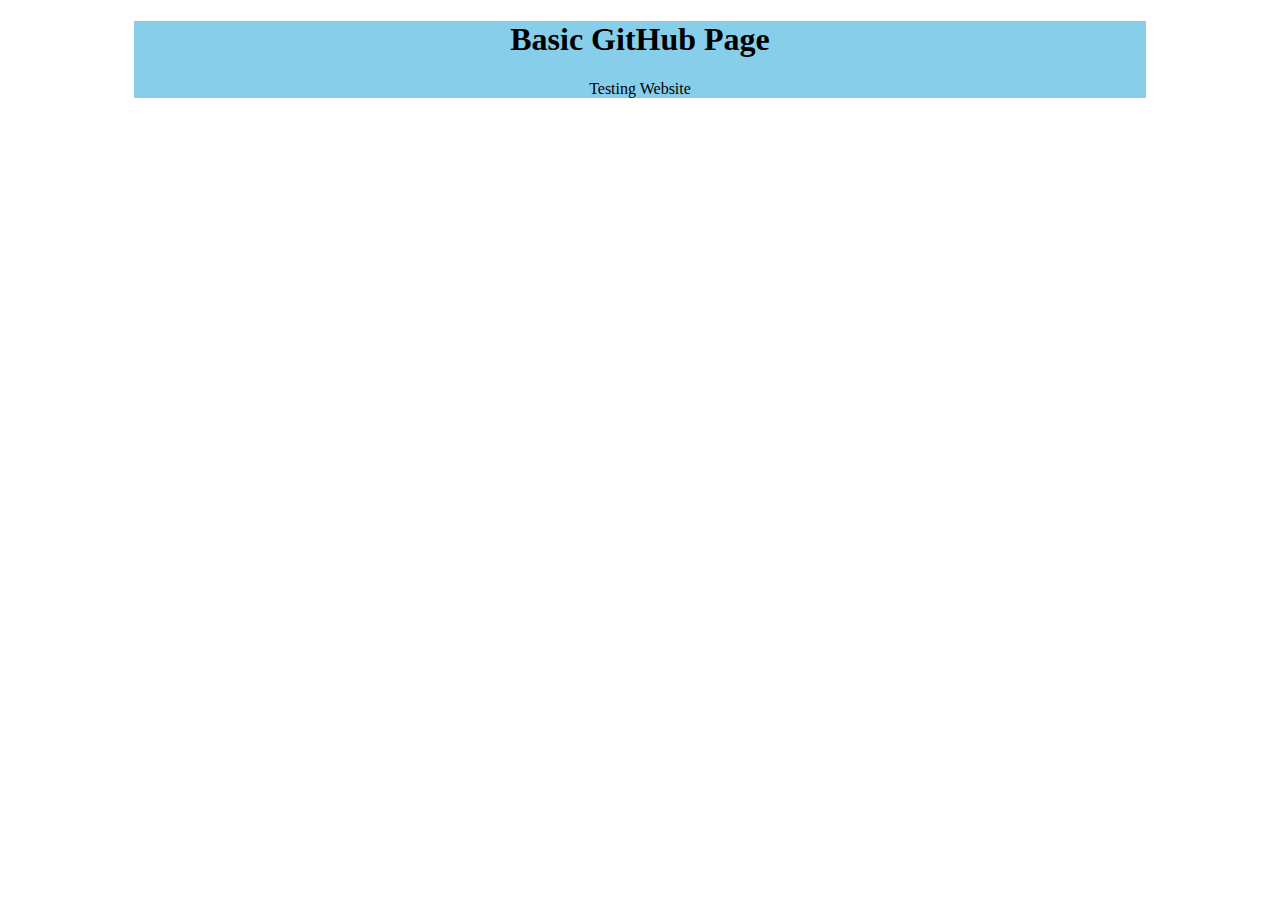
==== index.html @ 51dff7b3 "Added index, stylesheet" ====
<!DOCTYPE html>
<html lang="en">
<head>
    <meta charset="UTF-8">
    <meta name="viewport" content="width=device-width, initial-scale=1.0">
    <title>Basic GitHub Page</title>
    <link rel="stylesheet" href="styles.css">
</head>
<body>
    <div class="content">
        <main>
            <h1>Basic GitHub Page</h1>
            <p>Testing Website</p>
        </main>
    </div>
</body>
</html>
---- styles.css ----
.content{
    width: 80%;
    margin-left: auto;
    margin-right: auto;
    background-color: skyblue;
}

main > h1, main > p{
    text-align: center;
};
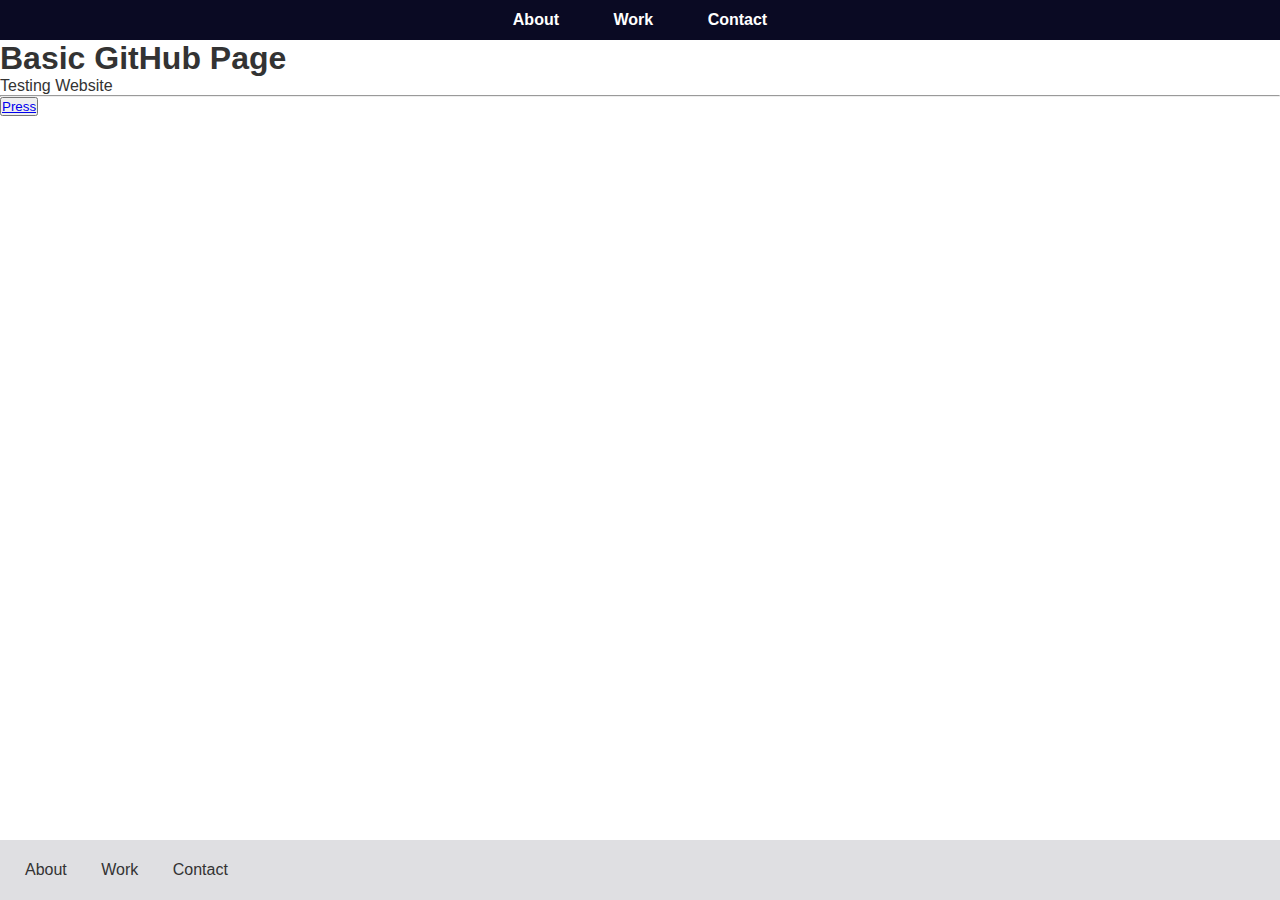
==== commit 08e13f63: "added header, footer components from fCC tutorial" ====
--- a/index.html
+++ b/index.html
@@ -3,15 +3,23 @@
 <head>
     <meta charset="UTF-8">
     <meta name="viewport" content="width=device-width, initial-scale=1.0">
+    <meta http-equiv="X-UA-Compatible" content="ie=edge">
     <title>Basic GitHub Page</title>
+    <link rel="stylesheet" href="https://cdnjs.cloudflare.com/ajax/libs/font-awesome/5.15.1/css/all.min.css" integrity="sha512-+4zCK9k+qNFUR5X+cKL9EIR+ZOhtIloNl9GIKS57V1MyNsYpYcUrUeQc9vNfzsWfV28IaLL3i96P9sdNyeRssA==" crossorigin="anonymous" />
     <link rel="stylesheet" href="styles.css">
+    <script src="components/header.js" type="text/javascript" defer></script>
+    <script src="components/footer.js" type="text/javascript" defer></script>
 </head>
 <body>
-    <div class="content">
-        <main>
+    <header-component></header-component>
+    <main>
+        <article>
             <h1>Basic GitHub Page</h1>
             <p>Testing Website</p>
-        </main>
-    </div>
+            <hr>
+            <button> <a href="test.html">Press</a></button>
+        </article>        
+    </main>
+    <footer-component></footer-component>
 </body>
 </html>--- a/styles.css
+++ b/styles.css
@@ -1,10 +1,21 @@
-.content{
-    width: 80%;
-    margin-left: auto;
-    margin-right: auto;
-    background-color: skyblue;
-}
-
-main > h1, main > p{
-    text-align: center;
-};+* {
+    margin: 0;
+    padding: 0;
+    box-sizing: border-box;
+  }
+  
+  html, body {
+    height: 100%;
+  }
+  
+  body {
+    color: #333;
+    font-family: sans-serif;
+    display: flex;
+    flex-direction: column;
+  }
+  
+  main {
+    flex: 1 0 auto;
+  }
+  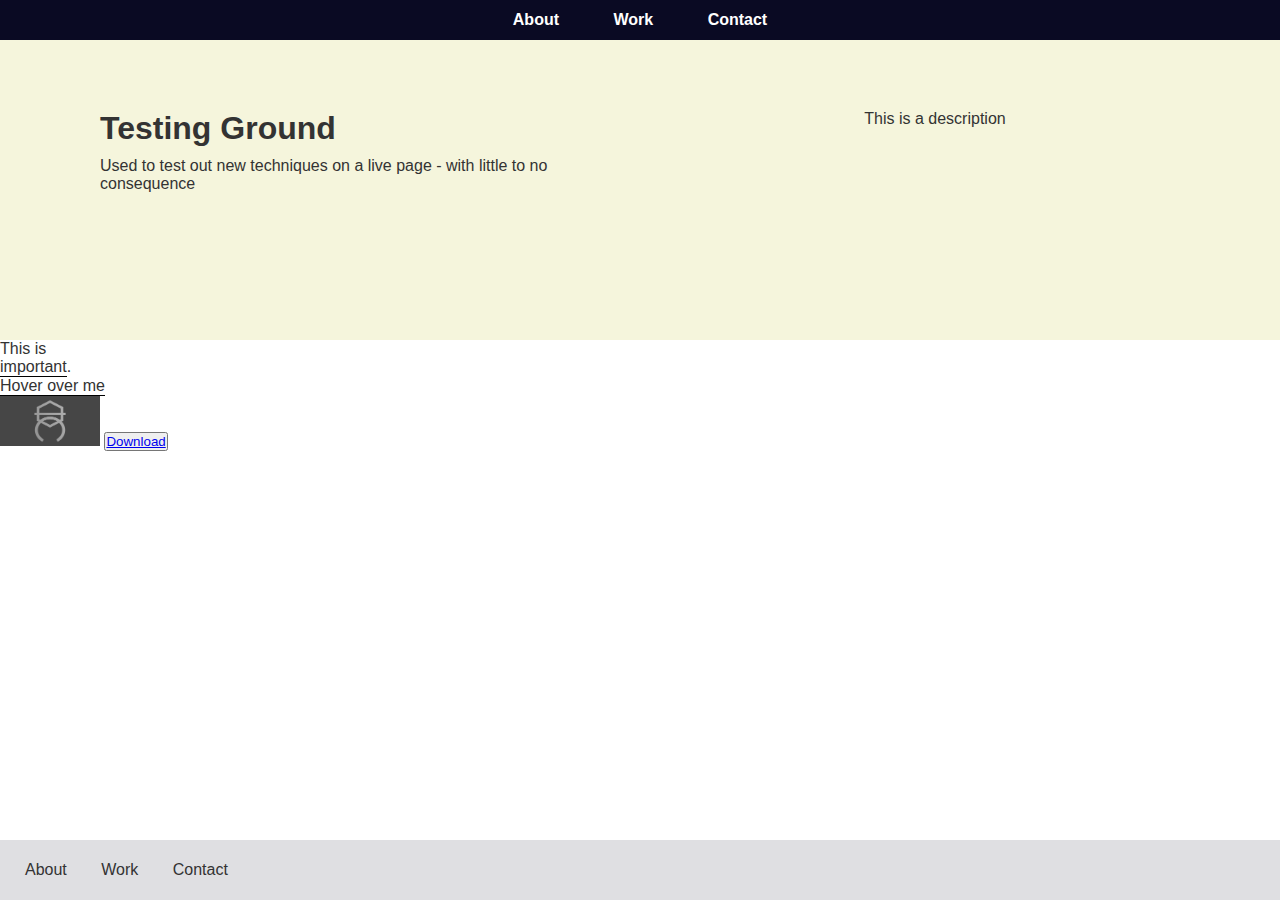
==== commit a3e31e49: "Added tooltips to certain items" ====
--- a/index.html
+++ b/index.html
@@ -4,7 +4,8 @@
     <meta charset="UTF-8">
     <meta name="viewport" content="width=device-width, initial-scale=1.0">
     <meta http-equiv="X-UA-Compatible" content="ie=edge">
-    <title>Basic GitHub Page</title>
+    <title>Testing Ground - Home</title>
+    <link rel="shortcut icon" href="./imgs/icons/test-favicon.png" type="image/x-icon">
     <link rel="stylesheet" href="https://cdnjs.cloudflare.com/ajax/libs/font-awesome/5.15.1/css/all.min.css" integrity="sha512-+4zCK9k+qNFUR5X+cKL9EIR+ZOhtIloNl9GIKS57V1MyNsYpYcUrUeQc9vNfzsWfV28IaLL3i96P9sdNyeRssA==" crossorigin="anonymous" />
     <link rel="stylesheet" href="styles.css">
     <script src="components/header.js" type="text/javascript" defer></script>
@@ -13,12 +14,31 @@
 <body>
     <header-component></header-component>
     <main>
-        <article>
-            <h1>Basic GitHub Page</h1>
-            <p>Testing Website</p>
-            <hr>
-            <button> <a href="test.html">Press</a></button>
-        </article>        
+        <section class="hero">
+            <div class="call-to-action">
+                <h1>Testing Ground</h1>
+            <p>Used to test out new techniques on a live page - with little to no consequence</p>
+            </div>
+            <div class="display">
+                <p class="description">
+                    This is a description
+                </p>
+            </div>                        
+        </section>
+        <section class="test-text">
+            <p>This is <div class="tooltip">important <span class="tooltip-text">Tooltip appeared!</span></div>.</p>
+            <div class="tooltip">Hover over me
+                <span class="tooltip-text">Tooltip text</span>
+              </div>
+        </section>
+        <section class="download-section">
+            <ul class="download-list">
+                <li>
+                    <img class="download-icon" src="./imgs/icons/dystopia-corpo-logo.png" alt="Icon for Dystopia Corpo Logo">
+                    <button><a href="./downloadables/models/badge.blend" download>Download</a></button>
+                </li>
+            </ul>
+        </section>        
     </main>
     <footer-component></footer-component>
 </body>
--- a/styles.css
+++ b/styles.css
@@ -18,4 +18,49 @@
   main {
     flex: 1 0 auto;
   }
-  +
+  .hero{
+    background-color: beige;
+    padding: 20px 50px;
+    height: 300px;
+    display: flex;
+  }
+
+  .call-to-action, .display{
+    width:50%;
+    padding:50px;
+  }
+
+  .call-to-action h1{
+    padding-bottom: 10px;
+  }
+
+  .description{
+    text-align: center;
+  }
+
+  .tooltip {
+    position: relative;
+    display: inline-block;
+    border-bottom: 1px solid black;
+  }
+
+  .tooltip .tooltip-text{
+    visibility: hidden;
+    width: 120px;
+  background-color: black;
+  color: #fff;
+  text-align: center;
+  border-radius: 6px;
+  padding: 5px 0;
+
+  /* Position the tooltip */
+  position: absolute;
+  z-index: 1;
+  }
+
+  .tooltip:hover .tooltip-text{
+    visibility: visible;
+  }
+  
+  .download-icon{max-width: 100%; width:100px; height: 50px;}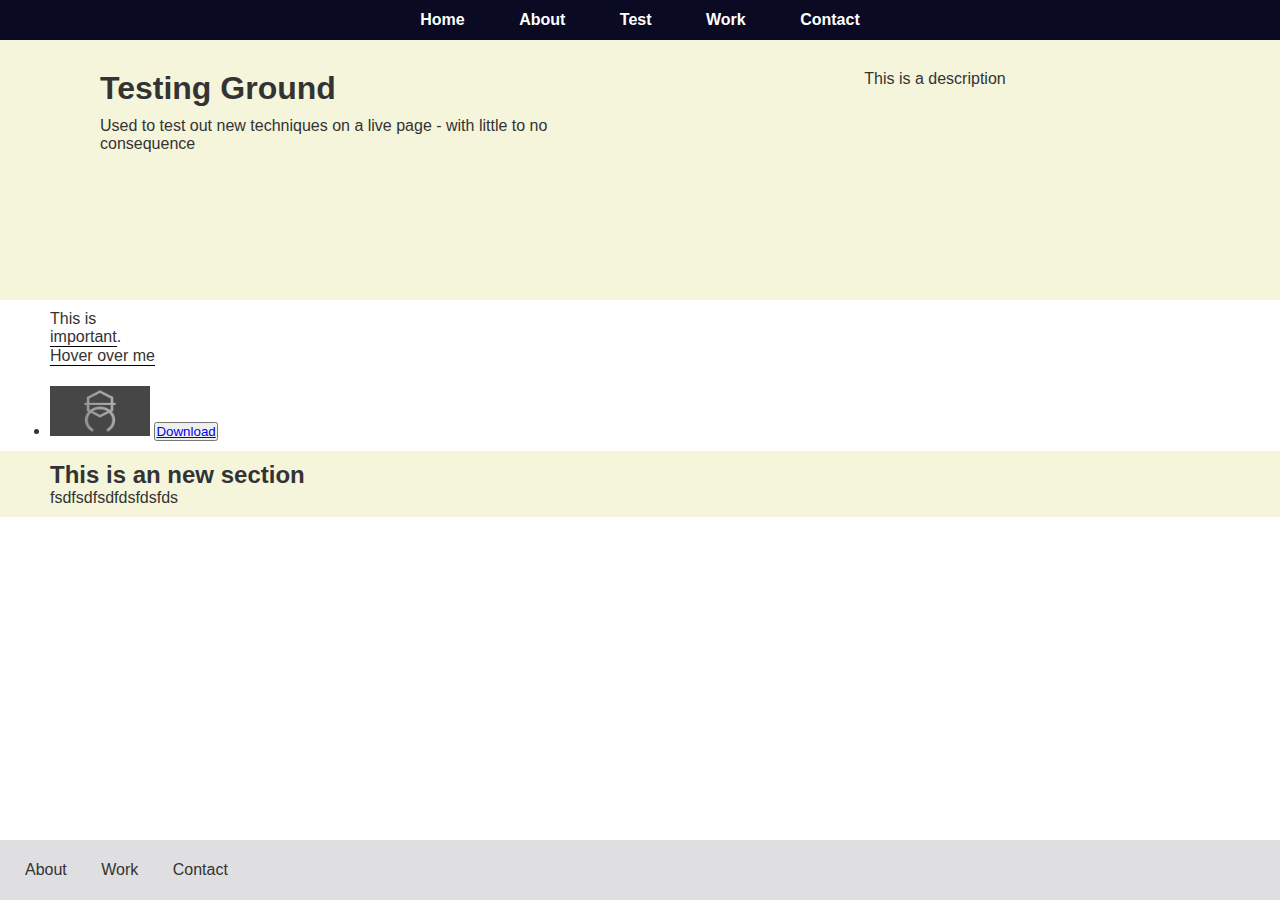
==== commit e6b4d952: "Added About, Downloads pages" ====
--- a/index.html
+++ b/index.html
@@ -38,7 +38,11 @@
                     <button><a href="./downloadables/models/badge.blend" download>Download</a></button>
                 </li>
             </ul>
-        </section>        
+        </section>  
+        <section class="test-section">
+            <h2>This is an new section</h2>
+            <p>fsdfsdfsdfdsfdsfds</p>
+        </section>      
     </main>
     <footer-component></footer-component>
 </body>
--- a/styles.css
+++ b/styles.css
@@ -48,19 +48,29 @@
   .tooltip .tooltip-text{
     visibility: hidden;
     width: 120px;
-  background-color: black;
-  color: #fff;
-  text-align: center;
-  border-radius: 6px;
-  padding: 5px 0;
+    background-color: black;
+    color: #fff;
+    text-align: center;
+    border-radius: 6px;
+    padding: 5px 0;
 
-  /* Position the tooltip */
-  position: absolute;
-  z-index: 1;
+    /* Position the tooltip */
+    position: absolute;
+    z-index: 1;
   }
 
   .tooltip:hover .tooltip-text{
     visibility: visible;
   }
   
-  .download-icon{max-width: 100%; width:100px; height: 50px;}+  .download-icon{
+    max-width: 100%; width:100px; height: 50px;
+  }
+
+  .test-section{
+    background-color: beige;
+  }
+
+  section{
+    padding: 10px 50px;
+  }